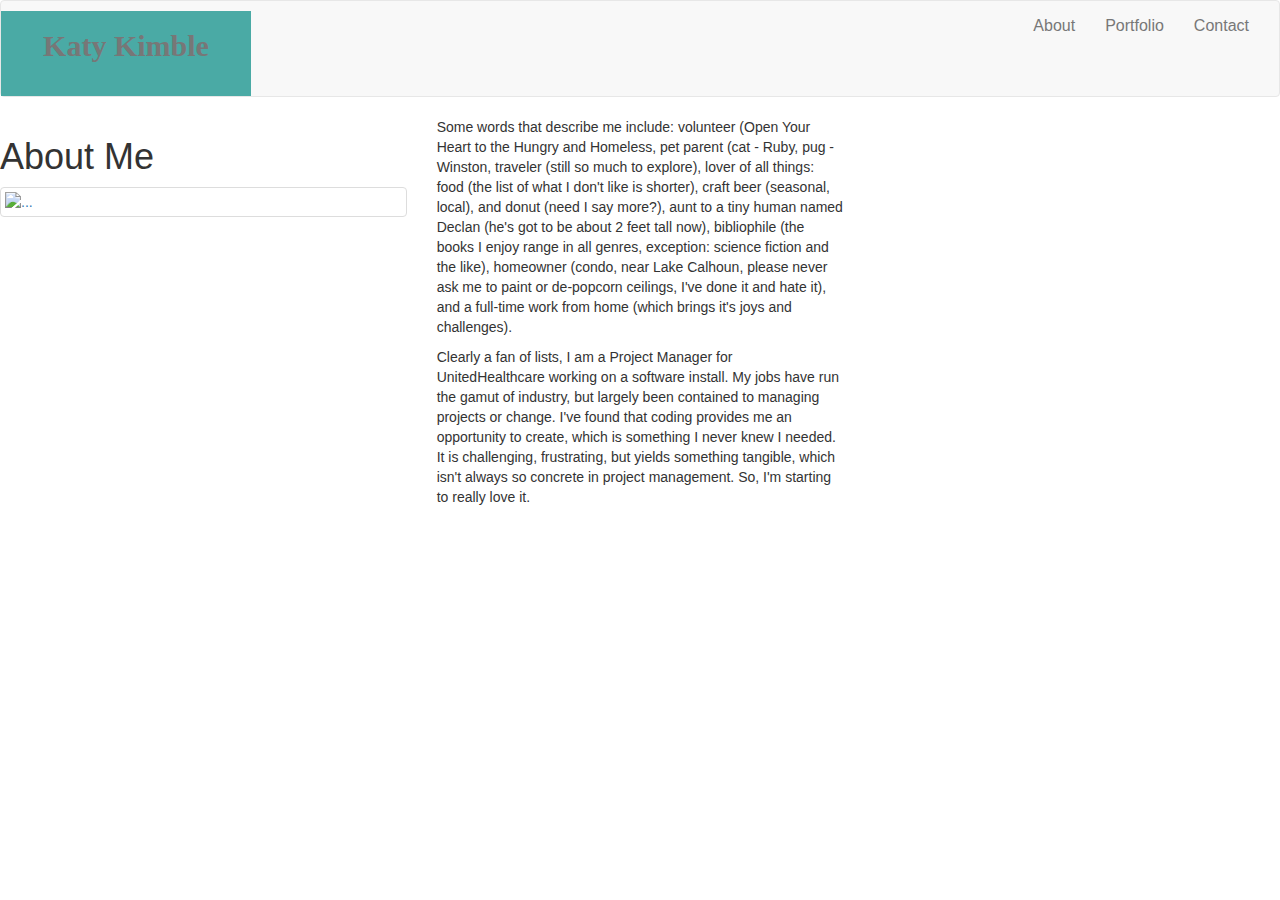
==== index.html @ d50a1197 "updates" ====
<!DOCTYPE html>
<html>
<head>
	<meta charset="utf-8">
	<title>Bootstrap Portfolio</title>
	<link rel="stylesheet" href="https://maxcdn.bootstrapcdn.com/bootstrap/3.3.7/css/bootstrap.min.css" integrity="sha384-BVYiiSIFeK1dGmJRAkycuHAHRg32OmUcww7on3RYdg4Va+PmSTsz/K68vbdEjh4u" crossorigin="anonymous">
	<link rel="stylesheet" type="text/css" href="bootstrap-3.3.7-dist/css/bootstrap.min.css">
</head>
<body>
	<nav class="navbar navbar-default">
	  <div class="container-fluid">
	    <!-- Brand and toggle get grouped for better mobile display -->
	    <div class="navbar-header">
	        <a class="navbar-brand">Katy Kimble</a>
	    </div>

    <!-- Collect the nav links, forms, and other content for toggling -->
	    <div class="collapse navbar-collapse" id="bs-example-navbar-collapse-1">
	      <ul class="nav navbar-nav navbar-right">
	        <li class="contact"><a href="#">About</a></li>
	        <li class="portfolio"><a href="#">Portfolio</a></li>
	        <li class="about"><a href="#">Contact</a></li>
	      </ul>
	    </div><!-- /.navbar-collapse -->
	  </div><!-- /.container-fluid -->
	</nav>
	
	<div class="row">

	 	<div class="col-xs- col-sm- col-md- col-lg-4">
	 		<h1>About Me</h1>
		    <a href="#" class="thumbnail">
		      <img src="..." alt="...">
		    </a>
  		</div>

  		<div class="col-lg-4">
  			<p>Some words that describe me include: volunteer (Open Your Heart to the Hungry and Homeless, pet parent (cat - Ruby, pug - Winston, traveler (still so much to explore), lover of all things: food (the list of what I don't like is shorter), craft beer (seasonal, local), and donut (need I say more?), aunt to a tiny human named Declan (he's got to be about 2 feet tall now), bibliophile (the books I enjoy range in all genres, exception: science fiction and the like), homeowner (condo, near Lake Calhoun, please never ask me to paint or de-popcorn ceilings, I've done it and hate it), and a full-time work from home (which brings it's joys and challenges).</p>

			<p>Clearly a fan of lists, I am a Project Manager for UnitedHealthcare working on a software install. My jobs have run the gamut of industry, but largely been contained to managing projects or change. I've found that coding provides me an opportunity to create, which is something I never knew I needed. It is challenging, frustrating, but yields something tangible, which isn't always so concrete in project management. So, I'm starting to really love it.</p>
  		</div>
	</div>
</body>
</html>
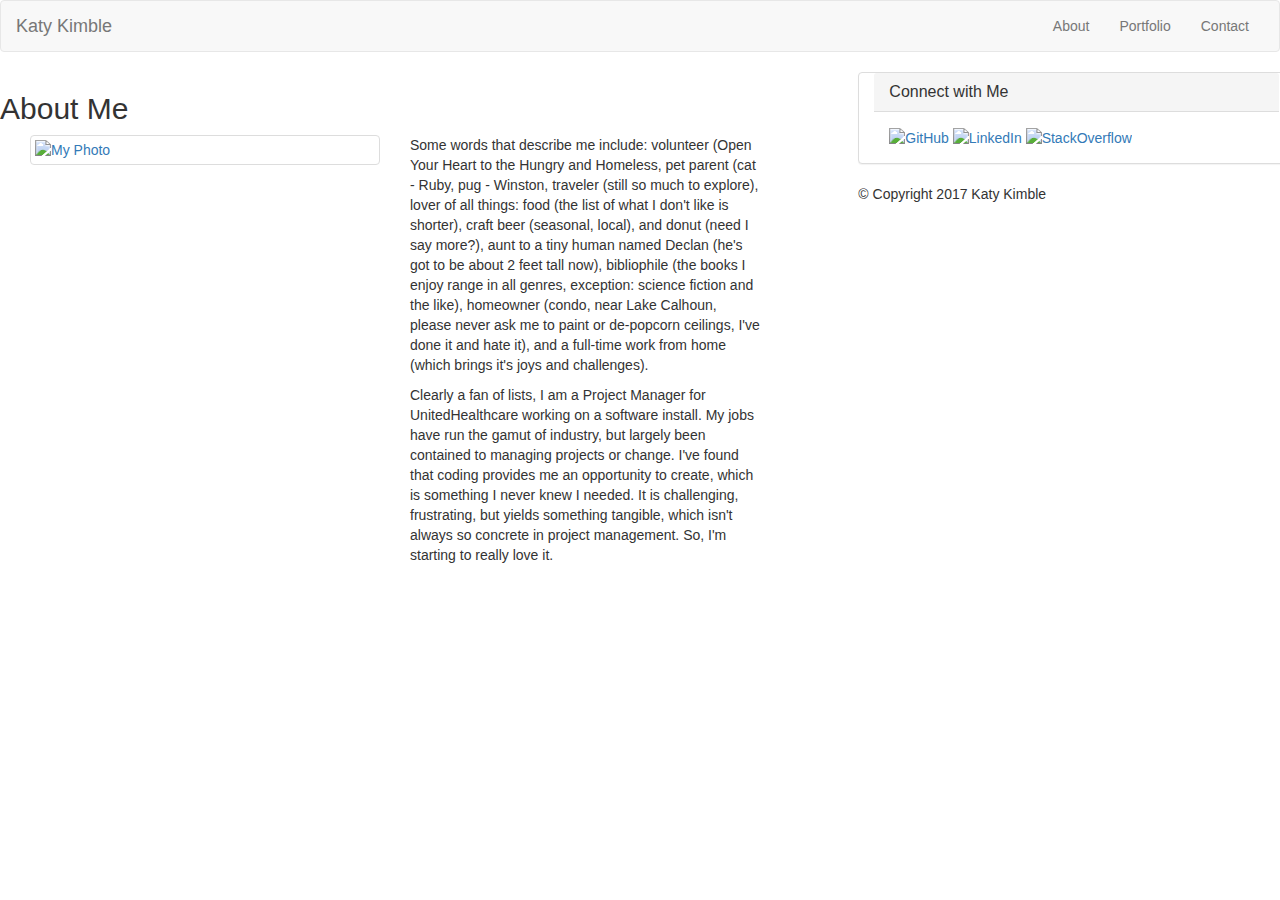
==== commit 09f6b553: "updates" ====
--- a/index.html
+++ b/index.html
@@ -4,7 +4,7 @@
 	<meta charset="utf-8">
 	<title>Bootstrap Portfolio</title>
 	<link rel="stylesheet" href="https://maxcdn.bootstrapcdn.com/bootstrap/3.3.7/css/bootstrap.min.css" integrity="sha384-BVYiiSIFeK1dGmJRAkycuHAHRg32OmUcww7on3RYdg4Va+PmSTsz/K68vbdEjh4u" crossorigin="anonymous">
-	<link rel="stylesheet" type="text/css" href="bootstrap-3.3.7-dist/css/bootstrap.min.css">
+	<link rel="stylesheet" type="text/css" href="assets/bootstrap.min.css">
 </head>
 <body>
 	<nav class="navbar navbar-default">
@@ -17,28 +17,55 @@
     <!-- Collect the nav links, forms, and other content for toggling -->
 	    <div class="collapse navbar-collapse" id="bs-example-navbar-collapse-1">
 	      <ul class="nav navbar-nav navbar-right">
-	        <li class="contact"><a href="#">About</a></li>
-	        <li class="portfolio"><a href="#">Portfolio</a></li>
-	        <li class="about"><a href="#">Contact</a></li>
+	        <li class="contact"><a href="file:///C:/Users/kathl/Coding/homework_assignments/homework_2/Bootstrap_Portfolio/Bootstrap-Portfolio/index.html#">About</a></li>
+	        <li class="portfolio"><a href="file:///C:/Users/kathl/Coding/homework_assignments/homework_2/Bootstrap_Portfolio/Bootstrap-Portfolio/portfolio.html">Portfolio</a></li>
+	        <li class="about"><a href="file:///C:/Users/kathl/Coding/homework_assignments/homework_2/Bootstrap_Portfolio/Bootstrap-Portfolio/contact.html?">Contact</a></li>
 	      </ul>
 	    </div><!-- /.navbar-collapse -->
 	  </div><!-- /.container-fluid -->
 	</nav>
+
+	<div class="row">
+
+	</div>
 	
 	<div class="row">
+		<div class="main col-lg-8">
+			<h2>About Me</h2>
+			<div class="container info">
+			 	<div class="col-xs- col-sm- col-md- col-lg-4">	 		
+				    <a href="#" class="thumbnail">
+				      <img src="assets/images/img_0560.jpg" alt="My Photo">
+				    </a>
+		  		</div>
+		  		<div class="col-lg-4">
+		  			<p>Some words that describe me include: volunteer (Open Your Heart to the Hungry and Homeless, pet parent (cat - Ruby, pug - Winston, traveler (still so much to explore), lover of all things: food (the list of what I don't like is shorter), craft beer (seasonal, local), and donut (need I say more?), aunt to a tiny human named Declan (he's got to be about 2 feet tall now), bibliophile (the books I enjoy range in all genres, exception: science fiction and the like), homeowner (condo, near Lake Calhoun, please never ask me to paint or de-popcorn ceilings, I've done it and hate it), and a full-time work from home (which brings it's joys and challenges).</p>
 
-	 	<div class="col-xs- col-sm- col-md- col-lg-4">
-	 		<h1>About Me</h1>
-		    <a href="#" class="thumbnail">
-		      <img src="..." alt="...">
-		    </a>
-  		</div>
+					<p>Clearly a fan of lists, I am a Project Manager for UnitedHealthcare working on a software install. My jobs have run the gamut of industry, but largely been contained to managing projects or change. I've found that coding provides me an opportunity to create, which is something I never knew I needed. It is challenging, frustrating, but yields something tangible, which isn't always so concrete in project management. So, I'm starting to really love it.</p>
+		  		</div>
+		  	</div>
+	  	</div>
+	
+		<div class="panel panel-default col-lg-4">
+		  <div class="panel-heading">
+		    <h3 class="panel-title">Connect with Me</h3>
+		  </div>
+		  <div class="panel-body">
+		    <nav class="social">
+				<a href="https://github.com/">
+					<img id="github" src="assets/images/icon-social-github-128.png" alt="GitHub">
+				</a>
+				<a href="https://www.linkedin.com/">
+					<img id="linkedin" src="assets/images/f-linkedin_256-128.png" alt="LinkedIn">
+				</a>
+				<a href="https://stackoverflow.com/">
+					<img id="stack" src="assets/images/stackoverflow-128.png" alt="StackOverflow">
+				</a>
+			</nav>
+		  </div>
+	</div>
 
-  		<div class="col-lg-4">
-  			<p>Some words that describe me include: volunteer (Open Your Heart to the Hungry and Homeless, pet parent (cat - Ruby, pug - Winston, traveler (still so much to explore), lover of all things: food (the list of what I don't like is shorter), craft beer (seasonal, local), and donut (need I say more?), aunt to a tiny human named Declan (he's got to be about 2 feet tall now), bibliophile (the books I enjoy range in all genres, exception: science fiction and the like), homeowner (condo, near Lake Calhoun, please never ask me to paint or de-popcorn ceilings, I've done it and hate it), and a full-time work from home (which brings it's joys and challenges).</p>
-
-			<p>Clearly a fan of lists, I am a Project Manager for UnitedHealthcare working on a software install. My jobs have run the gamut of industry, but largely been contained to managing projects or change. I've found that coding provides me an opportunity to create, which is something I never knew I needed. It is challenging, frustrating, but yields something tangible, which isn't always so concrete in project management. So, I'm starting to really love it.</p>
-  		</div>
-	</div>
+	<footer class="affix-bottom">&copy Copyright 2017 Katy Kimble</footer>
+	
 </body>
 </html>